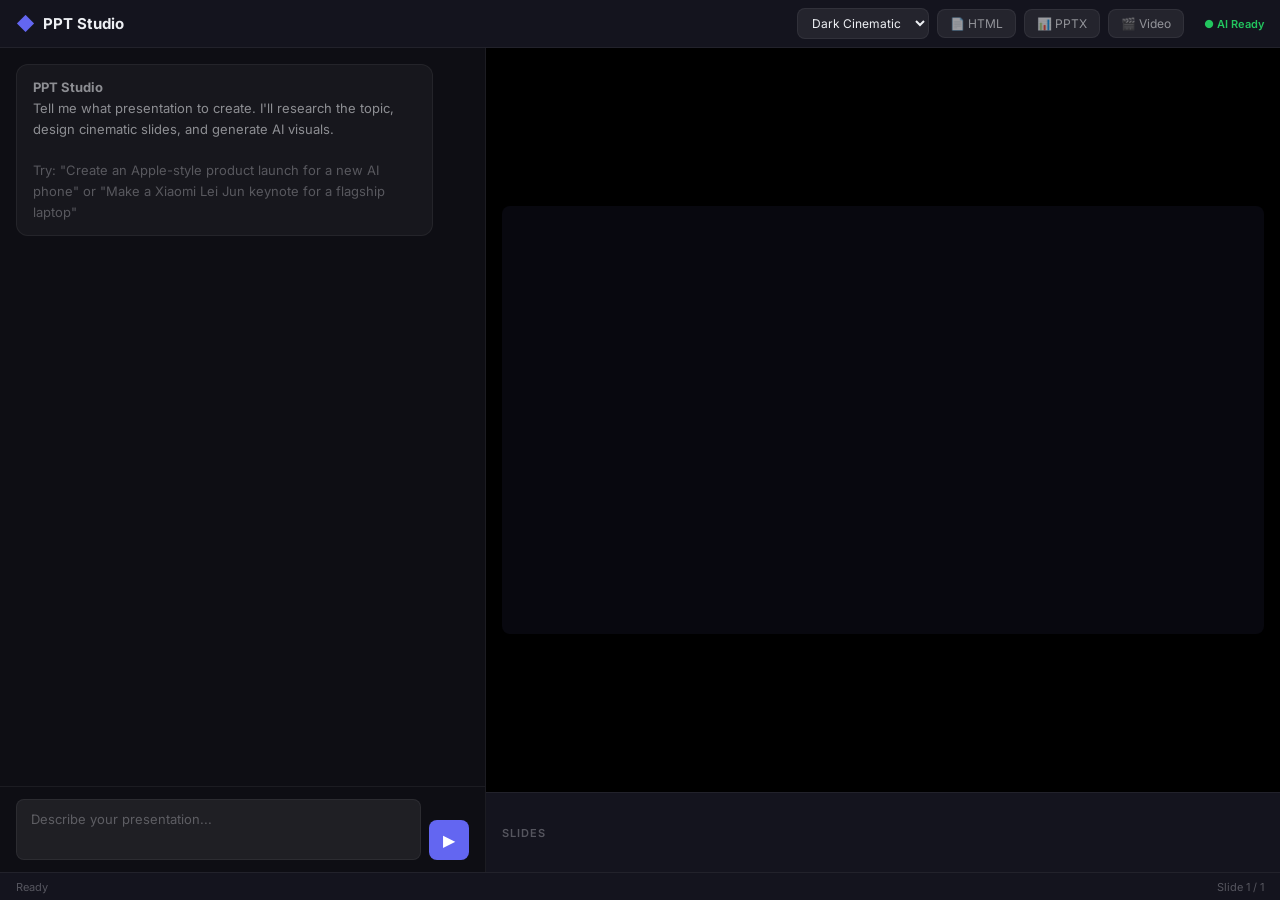
==== ppt-studio-src/index.html @ cb3f6f58 "PPT Studio macOS app + Apple/Xiaomi keynote demos + Tony video pipeline - /Applications/PPT Studio.a" ====
<!DOCTYPE html>
<html lang="en">
<head>
<meta charset="utf-8">
<meta name="viewport" content="width=device-width, initial-scale=1.0">
<title>PPT Studio</title>
<link rel="preconnect" href="https://fonts.googleapis.com">
<link rel="preconnect" href="https://fonts.gstatic.com" crossorigin>
<link href="https://fonts.googleapis.com/css2?family=Inter:wght@300;400;500;600;700;800;900&display=swap" rel="stylesheet">
<link rel="stylesheet" href="css/app.css">
</head>
<body>

<!-- ═══ Top Bar ═══ -->
<header id="topbar">
  <div class="logo">
    <span class="logo-icon">&#9670;</span>
    <span class="logo-text">PPT Studio</span>
  </div>
  <div class="toolbar">
    <select id="theme-select">
      <option value="dark">Dark Cinematic</option>
      <option value="apple">Apple Keynote</option>
      <option value="xiaomi">Xiaomi / Lei Jun</option>
      <option value="light">Light Clean</option>
    </select>
    <button class="tb-btn" onclick="exportHTML()" title="Export as shareable HTML">&#128196; HTML</button>
    <button class="tb-btn" onclick="exportPPTX()" title="Export as PowerPoint">&#128202; PPTX</button>
    <button class="tb-btn" onclick="exportVideo()" title="Export as video">&#127916; Video</button>
    <div class="hf-status" id="hf-status" title="Higgsfield AI">&#9679; AI Ready</div>
  </div>
</header>

<!-- ═══ Main Split Layout ═══ -->
<main id="app">
  <!-- Left: Chat Panel -->
  <section id="chat-panel">
    <div id="chat-messages">
      <div class="msg system">
        <div class="msg-content">
          <strong>PPT Studio</strong><br>
          Tell me what presentation to create. I'll research the topic, design cinematic slides, and generate AI visuals.<br><br>
          <span style="color:var(--text3)">Try: "Create an Apple-style product launch for a new AI phone" or "Make a Xiaomi Lei Jun keynote for a flagship laptop"</span>
        </div>
      </div>
    </div>
    <div id="chat-input-wrap">
      <textarea id="chat-input" placeholder="Describe your presentation..." rows="2"></textarea>
      <button id="chat-send" onclick="sendMessage()">&#9654;</button>
    </div>
  </section>

  <!-- Right: Preview Panel -->
  <section id="preview-panel">
    <div id="preview-frame-wrap">
      <iframe id="preview-frame" src="about:blank"></iframe>
    </div>
    <div id="slide-strip">
      <div class="strip-label">Slides</div>
      <div id="slide-thumbs"></div>
    </div>
  </section>
</main>

<!-- ═══ Status Bar ═══ -->
<footer id="statusbar">
  <span id="status-left">Ready</span>
  <span id="status-right">Slide 1 / 1</span>
</footer>

<script src="js/app.js"></script>
</body>
</html>
---- ppt-studio-src/css/app.css ----
/* ═══════════════════════════════════════════════════════
   PPT Studio — App UI Design System
   ═══════════════════════════════════════════════════════ */

:root {
  --bg: #0e0e14;
  --bg2: #14141e;
  --bg3: #1a1a28;
  --surface: rgba(255,255,255,0.04);
  --surface2: rgba(255,255,255,0.07);
  --border: rgba(255,255,255,0.06);
  --border2: rgba(255,255,255,0.10);
  --text: #eef0f4;
  --text2: rgba(238,240,244,0.55);
  --text3: rgba(238,240,244,0.3);
  --accent: #6366f1;
  --accent2: #818cf8;
  --green: #22c55e;
  --amber: #f59e0b;
  --rose: #f43f5e;
  --font: 'Inter', -apple-system, BlinkMacSystemFont, sans-serif;
  --radius: 12px;
  --radius-sm: 8px;
  --ease: cubic-bezier(0.16, 1, 0.3, 1);
}

*, *::before, *::after { box-sizing: border-box; margin: 0; padding: 0; }

html, body {
  height: 100%; overflow: hidden;
  background: var(--bg); color: var(--text);
  font-family: var(--font); font-size: 14px;
}

/* ── Top Bar ─────────────────────────────────────────── */
#topbar {
  height: 48px; display: flex; align-items: center; justify-content: space-between;
  padding: 0 16px; background: var(--bg2); border-bottom: 1px solid var(--border);
  -webkit-app-region: drag; /* draggable */
}
.logo { display: flex; align-items: center; gap: 8px; font-weight: 700; font-size: 15px; }
.logo-icon { color: var(--accent); font-size: 18px; }
.toolbar { display: flex; align-items: center; gap: 8px; -webkit-app-region: no-drag; }
.toolbar select {
  background: var(--surface2); color: var(--text); border: 1px solid var(--border);
  border-radius: var(--radius-sm); padding: 6px 10px; font-size: 12px; font-family: var(--font);
  cursor: pointer; outline: none;
}
.tb-btn {
  background: var(--surface2); color: var(--text2); border: 1px solid var(--border);
  border-radius: var(--radius-sm); padding: 6px 12px; font-size: 12px; font-family: var(--font);
  cursor: pointer; transition: all 0.2s var(--ease);
}
.tb-btn:hover { background: var(--surface); color: var(--text); border-color: var(--border2); }
.hf-status { font-size: 11px; color: var(--green); font-weight: 600; padding-left: 12px; }

/* ── Main Split ──────────────────────────────────────── */
#app {
  display: flex; height: calc(100vh - 48px - 28px); /* minus topbar and statusbar */
}

/* ── Chat Panel ──────────────────────────────────────── */
#chat-panel {
  width: 38%; min-width: 320px; display: flex; flex-direction: column;
  background: var(--bg); border-right: 1px solid var(--border);
}
#chat-messages {
  flex: 1; overflow-y: auto; padding: 16px; display: flex; flex-direction: column; gap: 12px;
}
#chat-messages::-webkit-scrollbar { width: 4px; }
#chat-messages::-webkit-scrollbar-thumb { background: var(--border2); border-radius: 2px; }

.msg { display: flex; }
.msg-content {
  max-width: 92%; padding: 12px 16px; border-radius: var(--radius);
  font-size: 13px; line-height: 1.6;
}
.msg.system .msg-content {
  background: var(--surface); border: 1px solid var(--border); color: var(--text2);
}
.msg.user { justify-content: flex-end; }
.msg.user .msg-content {
  background: var(--accent); color: white; border-radius: var(--radius) var(--radius) 4px var(--radius);
}
.msg.assistant .msg-content {
  background: var(--surface2); border: 1px solid var(--border);
  border-radius: var(--radius) var(--radius) var(--radius) 4px;
}

/* Input */
#chat-input-wrap {
  padding: 12px 16px; border-top: 1px solid var(--border);
  display: flex; gap: 8px; align-items: flex-end;
}
#chat-input {
  flex: 1; background: var(--surface2); color: var(--text); border: 1px solid var(--border);
  border-radius: var(--radius-sm); padding: 10px 14px; font-size: 13px; font-family: var(--font);
  resize: none; outline: none; line-height: 1.5;
  transition: border-color 0.2s;
}
#chat-input:focus { border-color: var(--accent); }
#chat-input::placeholder { color: var(--text3); }
#chat-send {
  width: 40px; height: 40px; border-radius: var(--radius-sm);
  background: var(--accent); color: white; border: none;
  font-size: 16px; cursor: pointer; display: flex; align-items: center; justify-content: center;
  transition: all 0.2s var(--ease); flex-shrink: 0;
}
#chat-send:hover { background: var(--accent2); transform: scale(1.05); }

/* ── Preview Panel ───────────────────────────────────── */
#preview-panel {
  flex: 1; display: flex; flex-direction: column; background: #000;
}
#preview-frame-wrap {
  flex: 1; display: flex; align-items: center; justify-content: center;
  padding: 16px; overflow: hidden;
}
#preview-frame {
  width: 100%; aspect-ratio: 16/9; max-height: 100%; border: none;
  border-radius: var(--radius-sm); background: #08080f;
  box-shadow: 0 8px 40px rgba(0,0,0,0.5);
}

/* Slide Strip */
#slide-strip {
  height: 80px; display: flex; align-items: center; gap: 8px;
  padding: 0 16px; background: var(--bg2); border-top: 1px solid var(--border);
  overflow-x: auto;
}
#slide-strip::-webkit-scrollbar { height: 3px; }
#slide-strip::-webkit-scrollbar-thumb { background: var(--border2); border-radius: 2px; }
.strip-label { font-size: 11px; color: var(--text3); font-weight: 600; text-transform: uppercase; letter-spacing: 0.08em; flex-shrink: 0; }
#slide-thumbs { display: flex; gap: 6px; }
.slide-thumb {
  width: 96px; height: 54px; border-radius: 6px; overflow: hidden;
  border: 2px solid transparent; cursor: pointer; flex-shrink: 0;
  background: var(--surface); transition: border-color 0.2s;
}
.slide-thumb.active { border-color: var(--accent); }
.slide-thumb img { width: 100%; height: 100%; object-fit: cover; }

/* ── Status Bar ──────────────────────────────────────── */
#statusbar {
  height: 28px; display: flex; align-items: center; justify-content: space-between;
  padding: 0 16px; background: var(--bg2); border-top: 1px solid var(--border);
  font-size: 11px; color: var(--text3);
}

/* ── Loading Spinner ─────────────────────────────────── */
.spinner {
  display: inline-block; width: 14px; height: 14px;
  border: 2px solid var(--border); border-top-color: var(--accent);
  border-radius: 50%; animation: spin 0.8s linear infinite;
  vertical-align: middle; margin-right: 6px;
}
@keyframes spin { to { transform: rotate(360deg); } }

/* ── Generating indicator ────────────────────────────── */
.generating { color: var(--amber); }
.generating::before { content: ''; display: inline-block; width: 8px; height: 8px; border-radius: 50%; background: var(--amber); margin-right: 6px; animation: pulse 1.5s ease infinite; }
@keyframes pulse { 0%,100% { opacity: 0.4; } 50% { opacity: 1; } }
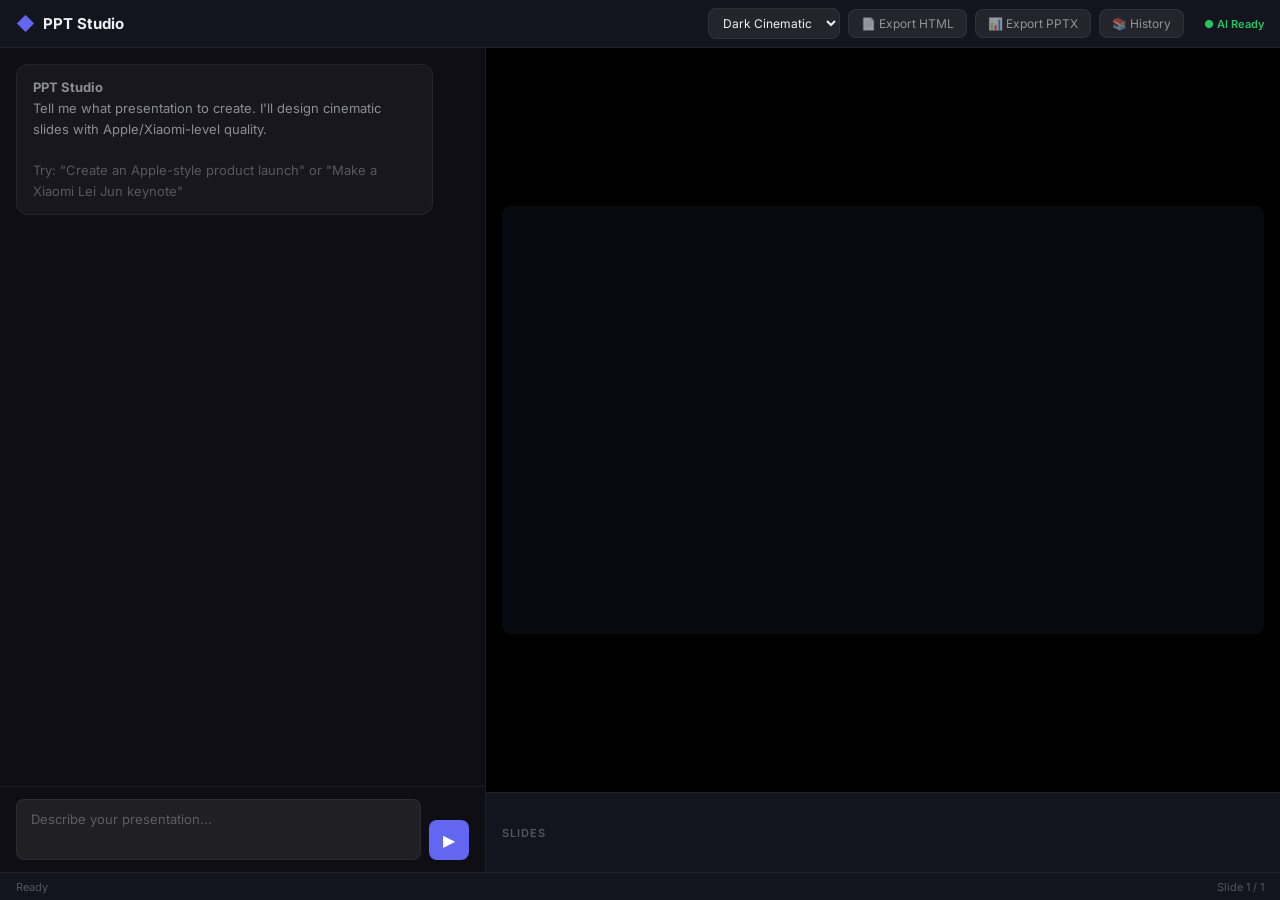
==== commit 49b3115f: "Full-bleed visuals on every slide — Apple & Xiaomi keynote rebuild - Every slide now has ultra-reali" ====
--- a/ppt-studio-src/index.html
+++ b/ppt-studio-src/index.html
@@ -24,9 +24,9 @@
       <option value="xiaomi">Xiaomi / Lei Jun</option>
       <option value="light">Light Clean</option>
     </select>
-    <button class="tb-btn" onclick="exportHTML()" title="Export as shareable HTML">&#128196; HTML</button>
-    <button class="tb-btn" onclick="exportPPTX()" title="Export as PowerPoint">&#128202; PPTX</button>
-    <button class="tb-btn" onclick="exportVideo()" title="Export as video">&#127916; Video</button>
+    <button class="tb-btn" onclick="exportHTML()" title="Export as shareable HTML">&#128196; Export HTML</button>
+    <button class="tb-btn" onclick="exportPPTX()" title="Export as PowerPoint">&#128202; Export PPTX</button>
+    <button class="tb-btn" onclick="toggleHistory()" title="View history" id="history-btn">&#128218; History</button>
     <div class="hf-status" id="hf-status" title="Higgsfield AI">&#9679; AI Ready</div>
   </div>
 </header>
@@ -35,12 +35,21 @@
 <main id="app">
   <!-- Left: Chat Panel -->
   <section id="chat-panel">
+    <!-- History drawer (hidden by default) -->
+    <div id="history-drawer" class="hidden">
+      <div class="history-header">
+        <strong>History</strong>
+        <button class="history-close" onclick="toggleHistory()">&#10005;</button>
+      </div>
+      <div id="history-list"></div>
+    </div>
+
     <div id="chat-messages">
       <div class="msg system">
         <div class="msg-content">
           <strong>PPT Studio</strong><br>
-          Tell me what presentation to create. I'll research the topic, design cinematic slides, and generate AI visuals.<br><br>
-          <span style="color:var(--text3)">Try: "Create an Apple-style product launch for a new AI phone" or "Make a Xiaomi Lei Jun keynote for a flagship laptop"</span>
+          Tell me what presentation to create. I'll design cinematic slides with Apple/Xiaomi-level quality.<br><br>
+          <span style="color:var(--text3)">Try: "Create an Apple-style product launch" or "Make a Xiaomi Lei Jun keynote"</span>
         </div>
       </div>
     </div>
--- a/ppt-studio-src/css/app.css
+++ b/ppt-studio-src/css/app.css
@@ -147,6 +147,44 @@
   font-size: 11px; color: var(--text3);
 }
 
+/* ── History Drawer ─────────────────────────────────── */
+#history-drawer {
+  border-bottom: 1px solid var(--border); overflow-y: auto; max-height: 45%;
+}
+#history-drawer.hidden { display: none; }
+.history-header {
+  display: flex; justify-content: space-between; align-items: center;
+  padding: 10px 16px; font-size: 13px; border-bottom: 1px solid var(--border);
+  background: var(--bg2); position: sticky; top: 0; z-index: 1;
+}
+.history-close {
+  background: none; border: none; color: var(--text3); font-size: 16px; cursor: pointer;
+  padding: 2px 6px; border-radius: 4px;
+}
+.history-close:hover { background: var(--surface2); color: var(--text); }
+#history-list { padding: 8px; }
+.history-item {
+  display: flex; align-items: center; gap: 10px; padding: 10px 12px;
+  border-radius: var(--radius-sm); cursor: pointer; margin-bottom: 4px;
+  transition: background 0.15s;
+}
+.history-item:hover { background: var(--surface2); }
+.history-item.active { background: var(--surface2); border-left: 3px solid var(--accent); }
+.history-item .hi-icon { font-size: 18px; flex-shrink: 0; }
+.history-item .hi-info { flex: 1; min-width: 0; }
+.history-item .hi-title {
+  font-size: 13px; font-weight: 600; color: var(--text);
+  white-space: nowrap; overflow: hidden; text-overflow: ellipsis;
+}
+.history-item .hi-meta { font-size: 11px; color: var(--text3); margin-top: 2px; }
+.history-item .hi-actions { display: flex; gap: 4px; }
+.history-item .hi-btn {
+  background: none; border: none; color: var(--text3); font-size: 12px;
+  cursor: pointer; padding: 2px 6px; border-radius: 4px;
+}
+.history-item .hi-btn:hover { background: var(--surface); color: var(--text); }
+#history-btn.active { background: var(--accent); color: white; border-color: var(--accent); }
+
 /* ── Loading Spinner ─────────────────────────────────── */
 .spinner {
   display: inline-block; width: 14px; height: 14px;
